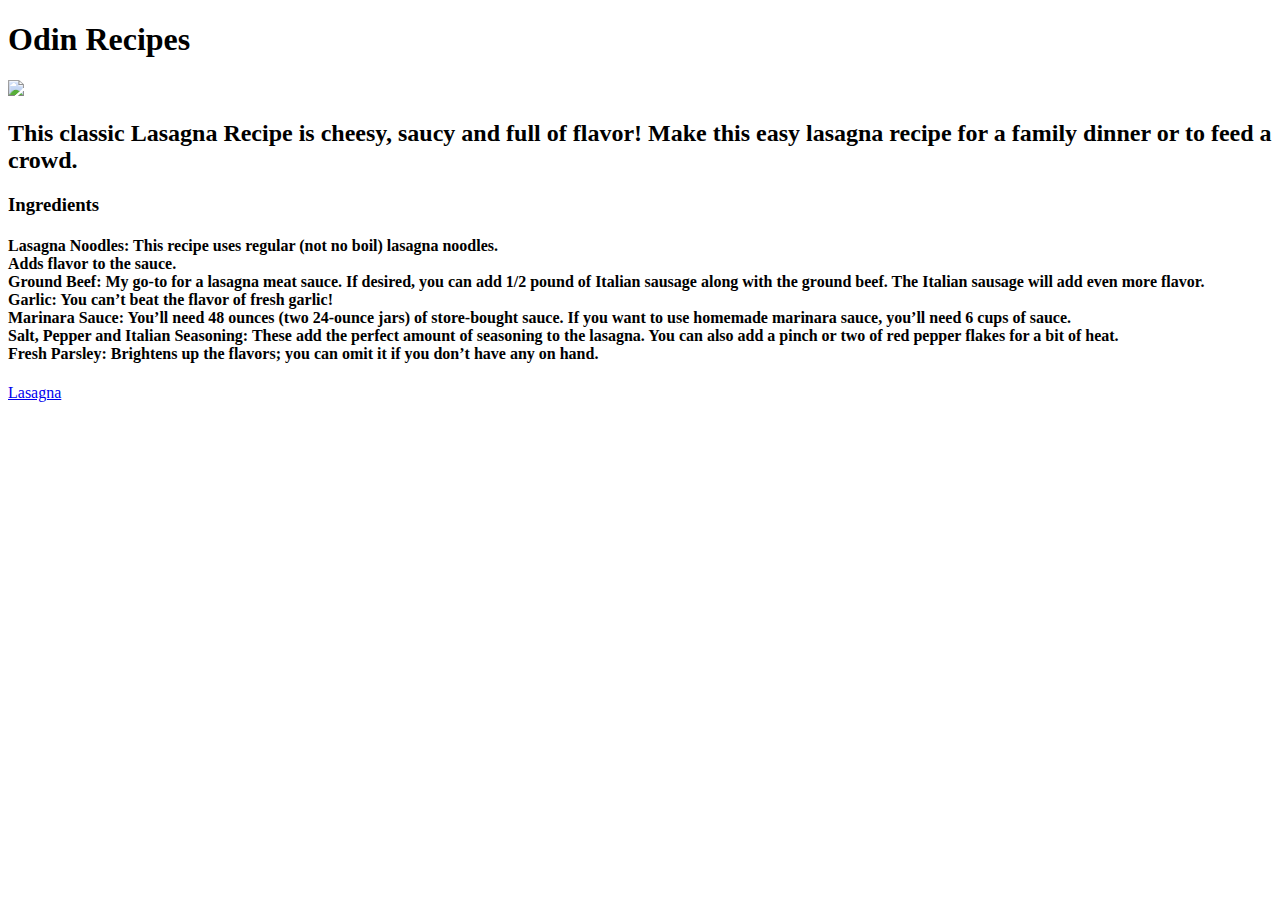
==== index.html @ 20290c6a "index.html" ====
<!DOCTYPE html>
<html lang="en">
    <head>

        <meta charset="UTF-8">
        <meta http-equiv="X-UA-Compatible" content="IE=edge">
        <meta name="viewport" content="width=device-width, initial-scale=1.0">

        <title>Document</title>

    </head>

        <body>

        <h1>Odin Recipes</h1>
        <img src="./recipes/Lasagna.jpeg">
        <h2>This classic Lasagna Recipe is cheesy, saucy and full of flavor! Make this easy lasagna recipe for a family dinner or to feed a crowd. </h3>
        <h3>Ingredients</h3>
            <h4>
                <p>
                    <ui>
                        <li> Lasagna Noodles: This recipe uses regular (not no boil) lasagna noodles. </li>
                        <li> Adds flavor to the sauce. </li>
                        <li> Ground Beef: My go-to for a lasagna meat sauce. If desired, you can add 1/2 pound of Italian sausage along with the ground beef. The Italian sausage will add even more flavor. </li>
                        <li> Garlic: You can’t beat the flavor of fresh garlic! </li>
                        <li> Marinara Sauce: You’ll need 48 ounces (two 24-ounce jars) of store-bought sauce. If you want to use homemade marinara sauce, you’ll need 6 cups of sauce. </li>
                        <li> Salt, Pepper and Italian Seasoning: These add the perfect amount of seasoning to the lasagna. You can also add a pinch or two of red pepper flakes for a bit of heat. </li>
                        <li> Fresh Parsley: Brightens up the flavors; you can omit it if you don’t have any on hand. </li>
                    </ui>
                </p>
            </h4>
        <a href="recipes/Lasagna.html">Lasagna</a>
       

        </body>

    </html>
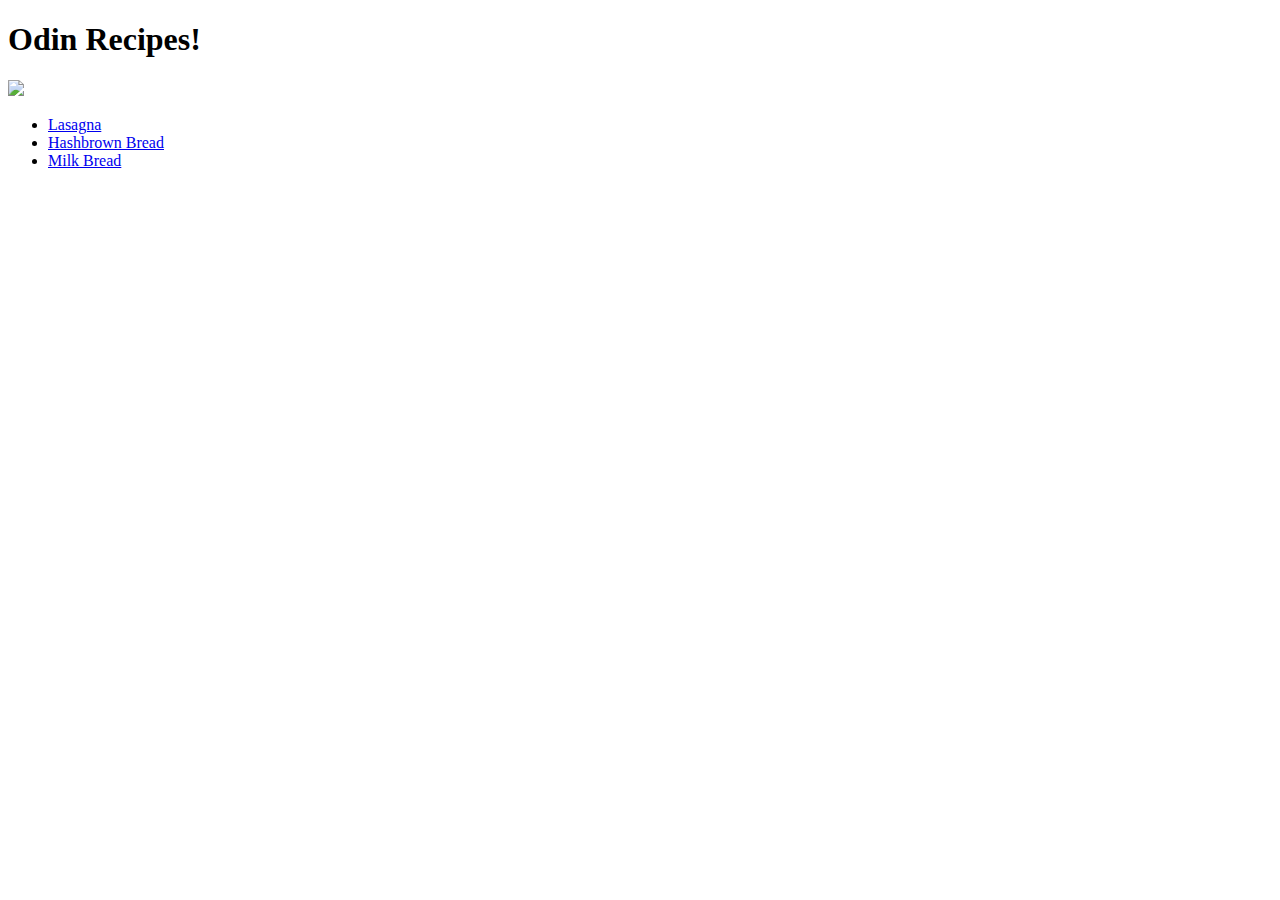
==== commit aad35e10: "index.html" ====
--- a/index.html
+++ b/index.html
@@ -1,37 +1,20 @@
+<!--Index.html page to list links to multiple different recipe pages-->
+
 <!DOCTYPE html>
 <html lang="en">
-    <head>
-
-        <meta charset="UTF-8">
-        <meta http-equiv="X-UA-Compatible" content="IE=edge">
-        <meta name="viewport" content="width=device-width, initial-scale=1.0">
-
-        <title>Document</title>
-
-    </head>
-
-        <body>
-
-        <h1>Odin Recipes</h1>
-        <img src="./recipes/Lasagna.jpeg">
-        <h2>This classic Lasagna Recipe is cheesy, saucy and full of flavor! Make this easy lasagna recipe for a family dinner or to feed a crowd. </h3>
-        <h3>Ingredients</h3>
-            <h4>
-                <p>
-                    <ui>
-                        <li> Lasagna Noodles: This recipe uses regular (not no boil) lasagna noodles. </li>
-                        <li> Adds flavor to the sauce. </li>
-                        <li> Ground Beef: My go-to for a lasagna meat sauce. If desired, you can add 1/2 pound of Italian sausage along with the ground beef. The Italian sausage will add even more flavor. </li>
-                        <li> Garlic: You can’t beat the flavor of fresh garlic! </li>
-                        <li> Marinara Sauce: You’ll need 48 ounces (two 24-ounce jars) of store-bought sauce. If you want to use homemade marinara sauce, you’ll need 6 cups of sauce. </li>
-                        <li> Salt, Pepper and Italian Seasoning: These add the perfect amount of seasoning to the lasagna. You can also add a pinch or two of red pepper flakes for a bit of heat. </li>
-                        <li> Fresh Parsley: Brightens up the flavors; you can omit it if you don’t have any on hand. </li>
-                    </ui>
-                </p>
-            </h4>
-        <a href="recipes/Lasagna.html">Lasagna</a>
-       
-
-        </body>
-
-    </html>+<head>
+    <meta charset="UTF-8">
+    <meta http-equiv="X-UA-Compatible" content="IE=edge">
+    <meta name="viewport" content="width=device-width, initial-scale=1.0">
+    <title>Odin Recipes</title>
+</head>
+<body>
+    <h1><strong>Odin Recipes!</strong></h1>
+    <img src="./recipes/Kikisgif.gif">
+    <ul> 
+       <li> <a href="./Lasagnaindex-3.html">Lasagna</a> </li>
+       <li> <a href="./Hashbrownbread.html">Hashbrown Bread</a> </li>
+       <li> <a href="./Milkbread.html">Milk Bread</a> </li>
+    </ul>
+</body>
+</html>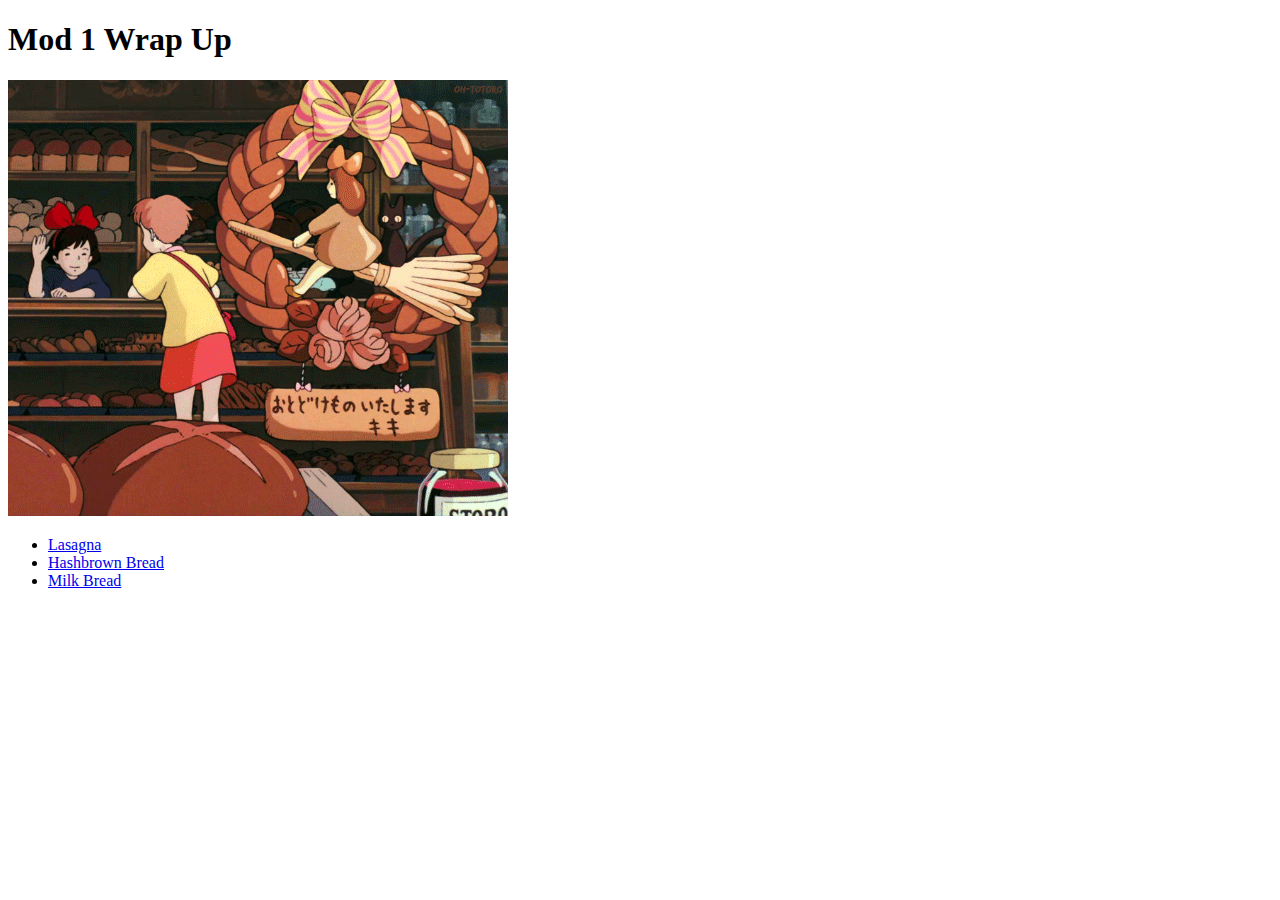
==== commit d6391987: "Portfolio Initial" ====
--- a/index.html
+++ b/index.html
@@ -9,7 +9,7 @@
     <title>Odin Recipes</title>
 </head>
 <body>
-    <h1><strong>Odin Recipes!</strong></h1>
+    <h1><strong>Mod 1 Wrap Up</strong></h1>
     <img src="./recipes/Kikisgif.gif">
     <ul> 
        <li> <a href="./Lasagnaindex-3.html">Lasagna</a> </li>
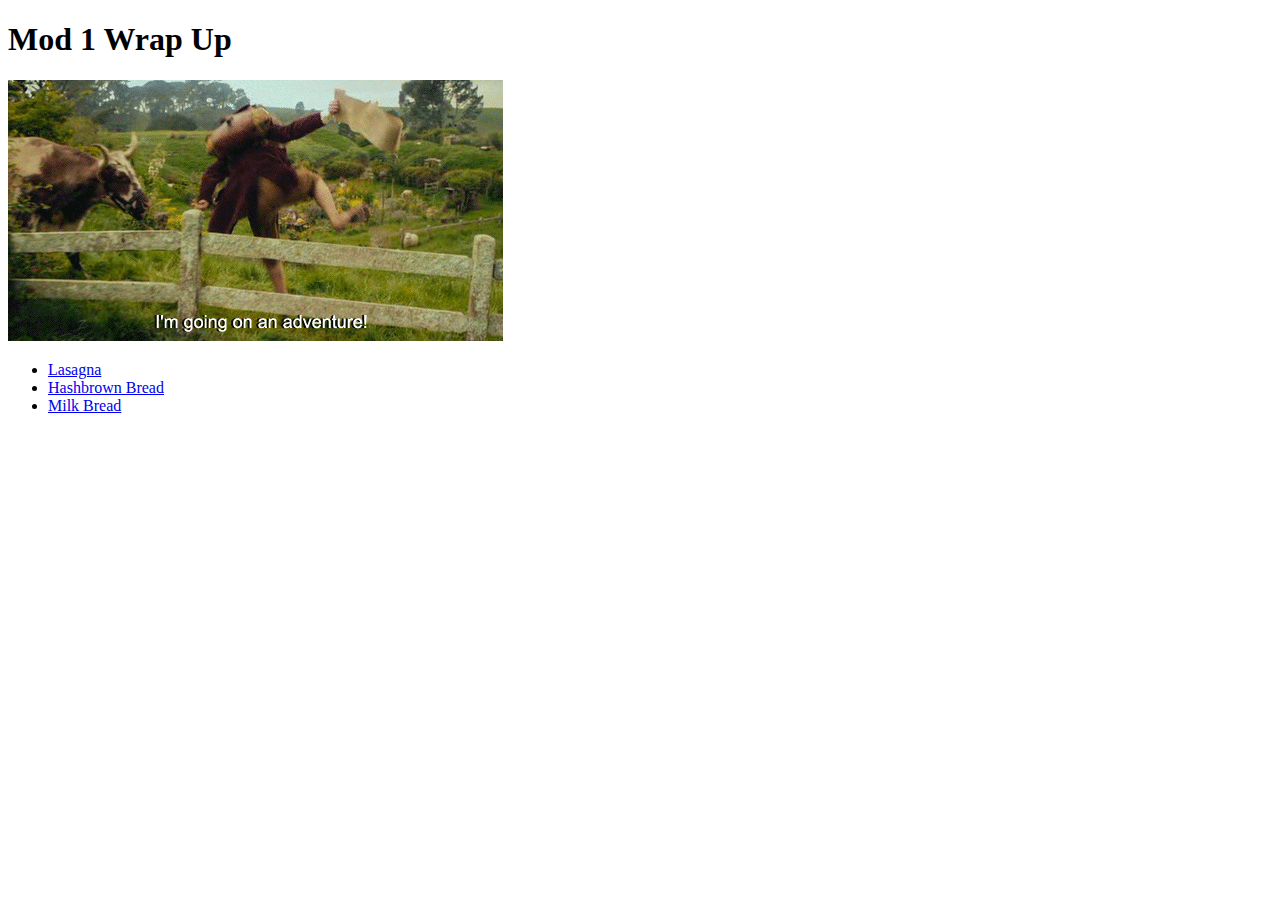
==== commit 88fdc391: "Add: Bilbo Gif" ====
--- a/index.html
+++ b/index.html
@@ -10,7 +10,7 @@
 </head>
 <body>
     <h1><strong>Mod 1 Wrap Up</strong></h1>
-    <img src="./recipes/Kikisgif.gif">
+    <img src="./recipes/Bilbo.gif">
     <ul> 
        <li> <a href="./Lasagnaindex-3.html">Lasagna</a> </li>
        <li> <a href="./Hashbrownbread.html">Hashbrown Bread</a> </li>
